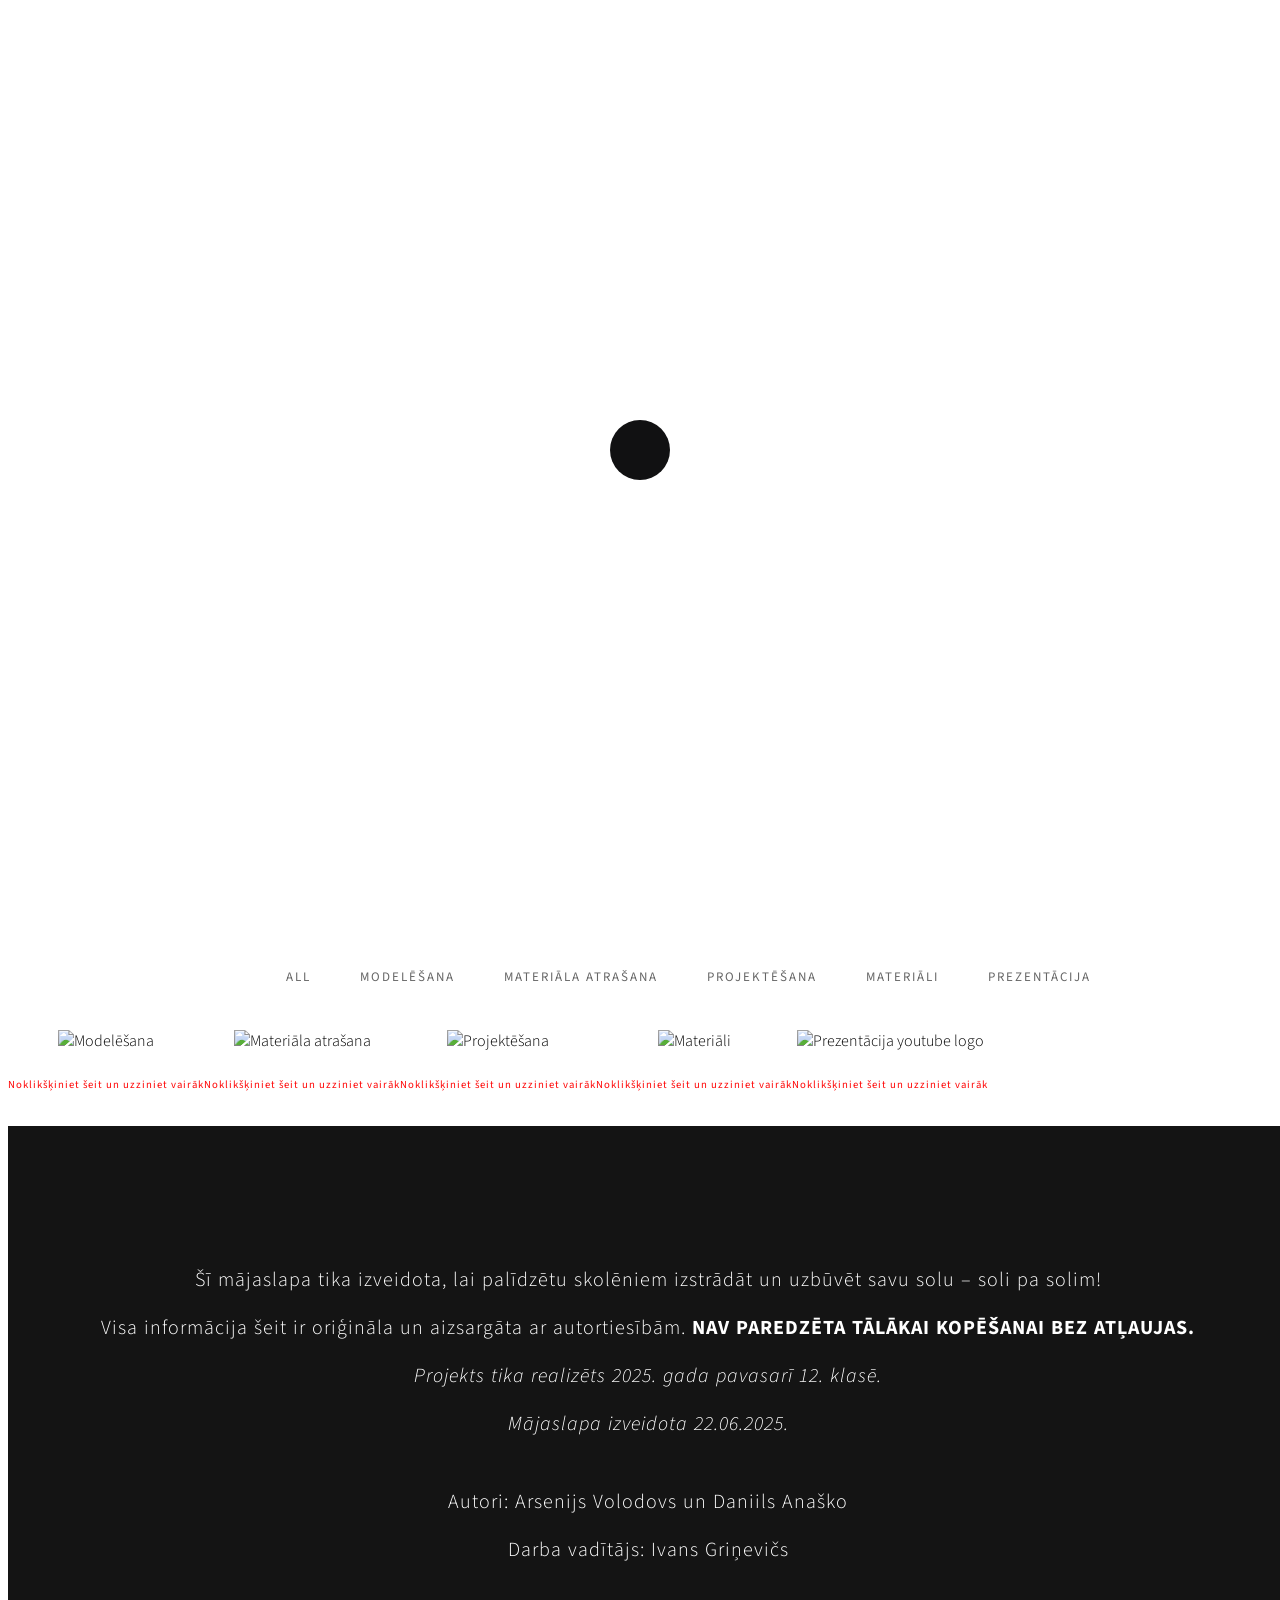
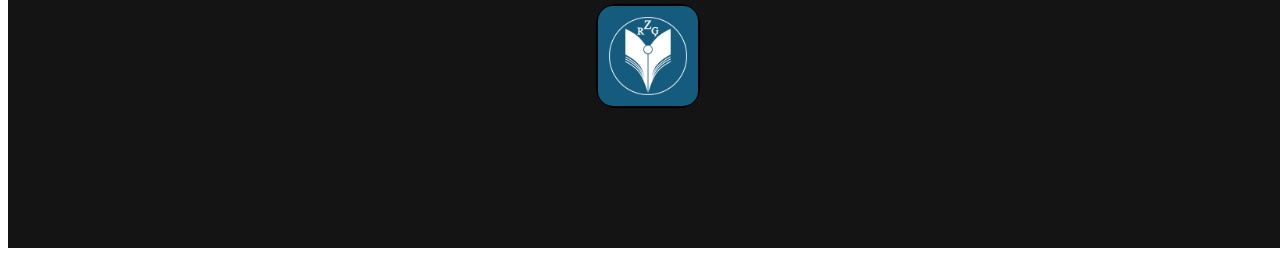
==== index.html @ d906023a "Add files via upload" ====
<!DOCTYPE html>
<html lang="lv">
<head>

	<meta charset="utf-8">
	<meta http-equiv="X-UA-Compatible" content="IE=Edge">
	<meta name="viewport" content="width=device-width, initial-scale=1">
	<meta name="keywords" content="">
	<meta name="description" content="">

      <link rel="icon" href="images/logo.jpg" type="image/x-icon" alt="Sola izveide logo">
	<!-- Site title
   ================================================== -->
	<title>Sola izveide</title>

	<!-- Bootstrap CSS
   ================================================== -->
	<link rel="stylesheet" href="css/bootstrap.min.css">

	<!-- Animate CSS
   ================================================== -->
	<link rel="stylesheet" href="css/animate.min.css">

	<!-- Font Icons CSS
   ================================================== -->
	<link rel="stylesheet" href="css/font-awesome.min.css">
	<link rel="stylesheet" href="css/ionicons.min.css">

	<!-- Main CSS
   ================================================== -->
	<link rel="stylesheet" href="css/style.css">

	<!-- Google web font 
   ================================================== -->	
  <link href='https://fonts.googleapis.com/css?family=Source+Sans+Pro:400,700,300' rel='stylesheet' type='text/css'>
   
   <!-- Что то ? ================================================== -->	
	<link rel="stylesheet" href="https://cdnjs.cloudflare.com/ajax/libs/font-awesome/6.4.0/css/all.min.css" />
</head>
<body>
     <i class="fa-solid fa-gear gear-icon"></i>
   
  <script>
    const gear = document.querySelector('.gear-icon');
    const animationDuration = 12000; // 12 секунд

    function updateGear() {
      const time = performance.now() % animationDuration;
      const progress = (time / animationDuration) * 100;

      let opacity = 1;

      // Исчезает с 33% по 50%, появляется с 50% по 66%
      if (progress >= 33 && progress <= 66) {
        if (progress <= 50) {
          opacity = 1 - (progress - 33) / (50 - 33);
        } else {
          opacity = (progress - 50) / (66 - 50);
        }
      }

      gear.style.opacity = opacity;
      gear.style.pointerEvents = opacity < 0.1 ? 'none' : 'auto';

      // В момент почти полной прозрачности меняем позицию между снизу и сверху
      if (progress >= 49 && progress <= 51) {
        if (gear.classList.contains('right-bottom')) {
          gear.classList.remove('right-bottom');
          gear.classList.add('right-top');
        } else {
          gear.classList.remove('right-top');
          gear.classList.add('right-bottom');
        }
      }

      // Вращаем шестерёнку
      const rotationDeg = (time / 1000) * 60;
      gear.style.transform = `rotate(${rotationDeg}deg)`;

      requestAnimationFrame(updateGear);
    }

    updateGear();
  </script>
   
<!-- Preloader section
================================================== -->
<div class="preloader">

	<div class="sk-spinner sk-spinner-pulse"></div>

</div>


<!-- Navigation section
================================================== -->
<div class="nav-container">
   <nav class="nav-inner transparent">

      <div class="navbar">
         <div class="container">
            <div class="row">

              <div class="brand">
                <a href="index.html">Izveido pats</a>
              </div>

              

            </div>
         </div>
      </div>

   </nav>
</div>


<!-- Header section
================================================== -->
<section id="header" class="header-one">
	<div class="container">
		<div class="row">

			<div class="col-md-offset-3 col-md-6 col-sm-offset-2 col-sm-8">
          <div class="header-thumb">
              <h1 class="wow fadeIn" data-wow-delay="0.5s">Sola izveide</h1>
              <h3 class="wow fadeInUp" data-wow-delay="0.6s">Pie Dizaina un tehnoloģiju kabineta </h3>
             <h3 class="wow fadeInUp" data-wow-delay="0.7s">Rīgas Zolitūdes ģimnāzijā</h3>
          </div>
			</div>

		</div>
	</div>		
</section>


<!-- Portfolio section
================================================== -->
<section id="portfolio">
   <div class="container">
      <div class="row">

         <div class="col-md-12 col-sm-12">
            
               <!-- iso section -->
               <div class="iso-section wow fadeInUp" data-wow-delay="2.0s">

                  <ul class="filter-wrapper clearfix">
                           <li><a href="#" data-filter="*" class="selected opc-main-bg">All</a></li>
                           <li><a href="#" class="opc-main-bg" data-filter=".modelesana">Modelēšana</a></li>
                           <li><a href="#" class="opc-main-bg" data-filter=".materiala_atrasana">Materiāla atrašana</a></li>
                           <li><a href="#" class="opc-main-bg" data-filter=".projektesana">Projektēšana</a></li>
                       <li><a href="#" class="opc-main-bg" data-filter=".materiali">Materiāli</a></li>
                     <li><a href="#" class="opc-main-bg" data-filter=".prezentacija">Prezentācija</a></li>
                        </ul>

                        <!-- iso box section -->
                        <div class="iso-box-section wow fadeInUp" data-wow-delay="1s">
                           <div class="iso-box-wrapper col4-iso-box">

                              <div class="iso-box modelesana projektesana col-md-4 col-sm-6">
                                 <a href="Pirmais-solis.html">
                                 <div class="portfolio-thumb">
                                    <img src="images/portfolio-img1V.png" class="img-responsive" alt="Modelēšana">
                                    <h6>Noklikšķiniet šeit un uzziniet vairāk</h6>
                                       <div class="portfolio-overlay">
                                          <div class="portfolio-item">
                                                <i class="fa fa-link"></i>
                                                <h2>Pirmais solis</h2>
                                             </div>
                                       </div>
                                 </div>
                                    </a>
                              </div>

                              <div class="iso-box materiala_atrasana col-md-4 col-sm-6">
                                 <a href="Otrais-solis.html">
                                 <div class="portfolio-thumb">
                                    <img src="images/portfolio-img2V.jpg" class="img-responsive" alt="Materiāla atrašana">
                                    <h6>Noklikšķiniet šeit un uzziniet vairāk</h6>
                                       <div class="portfolio-overlay">
                                          <div class="portfolio-item">
                                                <i class="fa fa-link"></i>
                                                <h2>Otrais solis</h2>
                                             </div>
                                       </div>
                                 </div>
                              </a>
                              </div>

                              <div class="iso-box modelesana projektesana col-md-4 col-sm-6">
                                 <a href="Tresais_solis.html">
                                 <div class="portfolio-thumb">
                                    <img src="images/portfolio-img3V.jpg" class="img-responsive" alt="Projektēšana">
                                    <h6>Noklikšķiniet šeit un uzziniet vairāk</h6>
                                       <div class="portfolio-overlay">
                                          <div class="portfolio-item">
                                                <i class="fa fa-link"></i>
                                                <h2>Tresais solis</h2>
                                             </div>
                                       </div>
                                 </div>
                                    </a>
                              </div>

                              <div class="iso-box materiali col-md-4 col-sm-6">
                                 <a href="Materiali.html">
                                 <div class="portfolio-thumb">
                                    <img src="images/portfolio-img4V.jpg" class="img-responsive" alt="Materiāli">
                                    <h6>Noklikšķiniet šeit un uzziniet vairāk</h6>
                                       <div class="portfolio-overlay">
                                          <div class="portfolio-item">
                                                <i class="fa fa-link"></i>
                                                <h2>Materiali</h2>
                                             </div>
                                       </div>
                                    
                                 </div>
                                    </a>
                              </div>

                              <div class="iso-box prezentacija col-md-4 col-sm-6">
                                 <a href="prezentacija.html">
                                 <div class="portfolio-thumb">
                                    <img src="images/portfolio-img5V.png" class="img-responsive" alt="Prezentācija youtube logo">
                                    <h6>Noklikšķiniet šeit un uzziniet vairāk</h6>
                                       <div class="portfolio-overlay">
                                          <div class="portfolio-item">
                                           <i class="fa fa-link"></i> 
                                                <h2>Prezentacija</h2>
                                             </div>
                                       </div>
                                 </div>
                                   </a>           
                              </div>

                              

                            </div>
                        </div>

               </div>

         </div>

      </div>
   </div>
</section>

<!-- Footer section
================================================== -->
<footer>
	<div class="container">
		<div class="row">

			<div class="col-md-12 col-sm-12">
				
               <p class="wow fadeInUp"  data-wow-delay="0.3s"   > Šī mājaslapa tika izveidota, lai palīdzētu skolēniem izstrādāt un uzbūvēt savu solu – soli pa solim! </p>
               <p class="wow fadeInUp"  data-wow-delay="0.3s"> Visa informācija šeit ir oriģināla un aizsargāta ar autortiesībām.
                  <b>NAV PAREDZĒTA TĀLĀKAI KOPĒŠANAI BEZ ATĻAUJAS.</b></p>
              <p class="wow fadeInUp"  data-wow-delay="0.3s"><i>Projekts tika realizēts 2025. gada pavasarī 12. klasē.</i></p>
               	<p class="wow fadeInUp"  data-wow-delay="0.3s"><i>Mājaslapa izveidota 22.06.2025.</i></p>
               <p class="wow fadeInUp animated" data-wow-delay="0.8s"  style=" margin-top:50px; visibility: visible; animation-delay: 0.3s; animation-name: fadeInUp;">Autori: 
                   Arsenijs Volodovs un Daniils Anaško  </p>
               <p class="wow fadeInUp animated" data-wow-delay="0.8s" style="visibility: visible; animation-delay: 0.3s; animation-name: fadeInUp;">Darba vadītājs: 
                 Ivans Griņevičs  </p>
			</div>
			
		</div>
       <div class="footer-logo" >
          <div class="wow fadeIn" data-wow-delay="1.6s">
          <a href="https://zolitude.lv">
       <div class="glow-wrapper">
       <img src="images/rzg2.png" class="img-responsive" alt="Rīgas Zolitūdes ģimnāzija logo">
         </div>
          </a>
	</div></div>
   </div>
</footer>


<!-- Javascript 
================================================== -->
<script src="js/jquery.js"></script>
<script src="js/bootstrap.min.js"></script>
<script src="js/isotope.js"></script>
<script src="js/imagesloaded.min.js"></script>
<script src="js/wow.min.js"></script>
<script src="js/custom.js"></script>
   
</body>
</html>
---- css/style.css ----
body {
       
    animation: bgColorShift 60s ease-in-out infinite;
   font-family: 'Source Sans Pro', sans-serif;
    font-style: normal;
    font-weight: 300;
    position: relative;
  }
  @keyframes bgColorShift {
    0%   { background-color: #ffffff; } 
    33%  { background-color: #e6f1f6; }
    66%  { background-color: #e6f2ff; } 
    100% { background-color: #ffffff; }  }
    .gear-icon {
    position: fixed;
    right: 20px;
    font-size: 80px;
    color: #d8edff;
    animation: colorShift 10s ease-in-out infinite;
    cursor: pointer;
    transition: top 0.5s ease, bottom 0.5s ease, opacity 0.3s ease;
    z-index: 9999;
    pointer-events: auto;
  }

  .right-bottom {
    bottom: 20px;
    top: auto;
  }

  .right-top {
    top: 20px;
    bottom: auto;
  }

  .gear-icon:hover {
    color: #c8e9ff;
    filter: drop-shadow(0 0 10px #b1dffe);
  }


  @keyframes spin {
    from { transform: rotate(0deg);}
    to { transform: rotate(360deg);}
  }

  @keyframes colorShift {
    0%, 100% { color: #e3f2ff; }
    50% { color: #b1dffe; }
  }
  @media (max-width: 768px) {
    .gear-icon {
      display: none !important;
    }
  }

  @keyframes gearOpacity {
    0%, 33% { opacity: 1; }
    50%, 100% { opacity: 0; }
  }
/* Body 
------------------------------------- */


html,body {
  width: 100%;
  overflow-x: hidden;
}

html {
  font-size: 100%;
}


/* Typography
------------------------------------- */

h1,h2,h3,h4 {
  font-weight: 400;
  letter-spacing: 0.3rem;
  text-transform: uppercase;
}

h1 {
  color: #000;
  font-size: 1.8rem;
  font-weight: 700;
}

h2 {
  color: #ffffff;
  font-size: 1rem;
}

h3 {
  color: #444;
  font-size: 14px;
  letter-spacing: 4px;
}

h5 {
  font-weight: 400;
  letter-spacing: 1px;
}
h6 {
  font-weight: 400;
  letter-spacing: 1px;
   color: #ff0606;
}

p {
  color: #ffffff;
  font-size: 20px;
  line-height: 28px;
  word-spacing: 1px;
  letter-spacing: 1px;
}
.text{
  color: #000000;
  font-size: 20px;
  line-height: 28px;
  word-spacing: 1px;
  letter-spacing: 1px;
}

a {
  outline: none;
  text-decoration: none;
}
a,
a:hover,
a:focus {
  color: inherit;
  text-decoration: none;
  outline: 0;
  -webkit-transition: all 0.25s ease-out;
  -moz-transition: all 0.25s ease-out;
  -ms-transition: all 0.25s ease-out;
  -o-transition: all 0.25s ease-out;
  transition: all 0.25s ease-out;
}

img {
  width: 100%;
  max-width: 100%;
}


/* preloader styles
/* ========================================== */
.preloader {
    position: fixed;
    top: 0;
    left: 0;
    width: 100%;
    height: 100%;
    z-index: 99999;
    display: flex;
    flex-flow: row nowrap;
    justify-content: center;
    align-items: center;
    background: none repeat scroll 0 0 #fff;
}

.sk-spinner-pulse {
  width: 60px;
  height: 60px;
  background-color: #111112;
  border-radius: 100%;
  -webkit-animation: sk-pulseScaleOut 1s infinite ease-in-out;
          animation: sk-pulseScaleOut 1s infinite ease-in-out; }

@-webkit-keyframes sk-pulseScaleOut {
  0% {
    -webkit-transform: scale(0);
            transform: scale(0); }
  100% {
    -webkit-transform: scale(1);
            transform: scale(1);
    opacity: 0; } }

@keyframes sk-pulseScaleOut {
  0% {
    -webkit-transform: scale(0);
            transform: scale(0); }
  100% {
    -webkit-transform: scale(1);
            transform: scale(1);
    opacity: 0; } }



/* navigation styles
/* ========================================== */
.nav-container,
nav {
  overflow: visible;
  transition: all 0.3s ease;
  -webkit-transition: all 0.3s ease;
  -moz-transition: all 0.3s ease;
}

nav {
  -webkit-backface-visibility: hidden;
  backface-visibility: hidden;
  transition: all 0.3s ease;
  -webkit-transition: all 0.3s ease;
  -moz-transition: all 0.3s ease;
}

nav a {
  color: #333333;
}

.navbar {
  background: transparent;
  height: 94px;
  max-height: 94px;
  margin: 0;
  border-radius: 0;
  transition: all 0.3s ease;
  -webkit-transition: all 0.3s ease;
  -moz-transition: all 0.3s ease;
}

.brand {
  float: left;
  padding: 30px 0 0;
  transition: all 0.3s ease;
  -webkit-transition: all 0.3s ease;
  -moz-transition: all 0.3s ease;
  text-transform: uppercase;
  letter-spacing: 0.3rem;
}
.brand a {
  color: #333;
  font-size: 24px;
  font-weight: 700;
  opacity: 1;
  text-decoration: none;
}

.navicon {  
  position: relative;
  right: 0;
  display: -webkit-flex;
  display: -ms-flexbox;
  display: flex;
  -webkit-justify-content: flex-end;
  -ms-flex-pack: end;
  justify-content: flex-end;
  padding: 20px 0 0;
}

nav ul {
  display: inline-block;
}

nav ul.right {
  float: right;
  right: 0
}

#nav-menu a {
  font-weight: 300;
  font-size: 26px;
  color: #ffffff;
  text-transform: uppercase;
  letter-spacing: 0.3rem;
}

#nav-menu li {
  list-style: none;
  padding: 6px;
}

.nav-text-light a {
  color: #ffffff;
}

.sticky .nav-text-light a {
  color: #555555;
}

.sticky nav.nav-inner .navbar {
  height: 70px;
  max-height: 70px;
  margin: 0;
  background: #ffffff;
}

.sticky nav.transparent .navbar {
  background: transparent;
}

@media all and (max-width: 990px) {
  .nav-text-light a {
    color: #555555;
  }
  .nav-inner {
    background: #ffffff;
  }
  .transparent {
    background: transparent;
  }
  .navicon {
    padding-right: 10px;
  }
  nav ul.right {
  float: left;
  }
}

a.icon {
  font-size: 32px;
  padding-right: 20px;
}

.intro-inner {  
  position: absolute;
  left: 50%;
  top: 50%;
  -webkit-transform: translate(-50%, -50%);
      -ms-transform: translate(-50%, -50%);
          transform: translate(-50%, -50%);
  width: 100%;
  text-align: center;
}

.close {
  font-family: inherit;
  font-size: 32px;
  font-weight: 300;
  text-shadow: none;
}
.close:focus {
  outline: 0px auto -webkit-focus-ring-color;
}

.circle {
  width: 45px;
  height: 45px;
  text-align: center;
  margin: 0 auto;
  position: absolute;
  top: 50%;
  left: 50%;
  margin-top: -40px;
  margin-left: -40px;
  border-radius: 50%;
  transition: all 0.3s ease;
  -webkit-transition: all 0.3s ease;
  -moz-transition: all 0.3s ease;
  cursor: pointer;
  z-index: 99;
  padding: 4px 0 0;
}

.circle i {
  font-size: 36px;
  color: #111112;
}

.circle.dark {
  border-color: #292929;
}

.circle.dark:before {
  border-color: transparent transparent transparent #292929;
}

.circle.large {
  height: 120px;
  width: 120px;
  margin-top: -60px;
  margin-left: -60px;
}

.circle.large:before {
  margin-top: -18px;
  margin-left: -10px;
  content: '';
  width: 0;
  height: 0;
  border-style: solid;
  border-width: 20px 0 20px 31.0px;
  border-color: transparent transparent transparent #ffffff;
}

.circle.large.dark:before {
  border-color: transparent transparent transparent #292929;
}

.circle.inline {
  position: relative;
  top: 0;
  left: 0;
  margin-top: 0;
  margin-left: 0;
  display: inline-block;
  z-index: 0;
}

@media all and (max-width: 767px) {
  .circle.large {
    width: 90px;
    height: 90px;
    margin-top: -45px;
  }
  .circle.large:before {
    margin-top: -14px;
    margin-left: -8px;
    content: '';
    width: 0;
    height: 0;
    border-style: solid;
    border-width: 15px 0 15px 25.0px;
    border-color: transparent transparent transparent #fff;
  }
}

.list-menu {
  position: fixed;
  visibility: hidden;
  width: 100%;
  height: 100%;
  top: 0;
  left: 0;
  z-index: 9999999;
  background: rgba(0, 0, 0, 0.9);
  transition: all 0.6s ease;
  -webkit-transition: all 0.6s ease;
  -moz-transition: all 0.6s ease;
  opacity: 0;
  z-index: -1;
}

.list-menu.reveal-modal {
  opacity: 1;
  z-index: 999999;
  visibility: visible;
}

.list-menu .ion-close-round {
  font-size: 31px;
  position: absolute;
  top: 32px;
  right: 32px;
  color: #fff;
  cursor: pointer;
}

/* header section styles
/* ========================================== */
#header {
  -webkit-background-size: cover;
  background-size: cover;
  background-position: center center;
  text-align: center;
  padding-top: 130px;
  padding-bottom: 100px;
}

#header .header-thumb {
  animation: bgColorShift 60s ease-in-out infinite;
  border: 10px solid #f9f9f9;
  padding: 62px 20px 62px 20px;
}

.header-one .header-thumb,
.header-two .header-thumb,
.header-three .header-thumb,
.header-four .header-thumb,
.header-five .header-thumb {
  padding: 32px 20px 32px 20px !important;
}

.header-one, .header-two,
.header-three, .header-four,
.header-five {
  height: 42vh !important;
  min-height: 420px;
  padding-top: 120px !important;
}

.header-one {
  background: url('../images/header-bg.webp') no-repeat;
  height: 60vh !important;
  min-height: 520px;
  padding-top: 150px !important;
}
.header-two {
  background: url('../images/header-bg2.webp') no-repeat;
}
.header-three {
  background: url('../images/header-bg3.webp') no-repeat;
}
.header-four {
  background: url('../images/header-four-bg.jpg') no-repeat;
}
.header-five {
  background: url('../images/header-five-bg.jpg') no-repeat;
}

/* Portfolio section styles
/* ========================================== */
#portfolio {
  text-align: center;
  padding-top: 3rem;
  padding-bottom: 6rem;
}

#portfolio img {
  width: 100%;
}

#portfolio .portfolio-thumb {
  position: relative;
  overflow: hidden;
  margin: 0;
} 

#portfolio .portfolio-thumb .portfolio-overlay {
  background: #141414;
  position: absolute;
  top: 0;
  right: 0;
  bottom: 0;
  left: 0;
  width: 100%;
  height: 100%;
  opacity: 0;
  -webkit-transition: all 0.4s ease-in-out;
  transition: all 0.4s ease-in-out;
}

#portfolio .portfolio-thumb:hover .portfolio-overlay {
  opacity: 0.9;
}

#portfolio .portfolio-thumb .portfolio-overlay .portfolio-item {
    text-align: center;
    padding: 30% 20px 20px;
}

#portfolio .portfolio-thumb .portfolio-overlay .fa {
    background: #f9f9f9;
    border-radius: 100px;
    color: #141414;
    font-size: 1.3rem;
    display: inline-block;
    width: 3.5rem;
    height: 3.5rem;
    line-height: 3.5rem;
    text-align: center;
    text-decoration: none;
    margin-bottom: 4px;
}

/*filter css*/
.filter-wrapper {
    width: 100%;
    margin-bottom: 32px;
    overflow: hidden;
}

.filter-wrapper li {
    display: inline-block;
    margin: 4px;
}

.filter-wrapper li a {
    color: #666;
    font-size: 13px;
    font-weight: 400;
    letter-spacing: 2px;
    padding: 8px 17px;
    margin-right: 2px;
    margin-left: 2px;
    text-transform: uppercase;
    display: block;
    text-decoration: none;
    transition: all 0.4s ease-in-out;
}
.filter-wrapper li a:active {
  background: #111112 !important;
}
.filter-wrapper li a:hover,
.filter-wrapper li a:focus {
  background: #111112;
  color: #ffffff;
}

/*isotope box css*/
.iso-box-section {
    width: 100%;
}

.iso-box-wrapper {
    width: 100%;
    padding: 0;
    clear: both;
    position: relative;
}

.iso-box {
    position: relative;
    min-height: 50px;
    float: left;
    overflow: hidden;
    margin-bottom: 25px;
}

.iso-box > a {
    display: block;
    width: 100%;
    height: 100%;
    overflow: hidden;
} 

.fluid-img {
    width: 100%;
    display: block;
}

/* single project section styles
/* ========================================== */
#single-project {
  padding-top: 4rem;
  padding-bottom: 6rem;
}

#single-project .project-info {
  padding-bottom: 10px;
}

#single-project img {
  padding-top: 14px;
}

/* about section styles
/* ========================================== */
#about {
  padding-top: 5rem;
  padding-bottom: 8rem;
}

#about .col-md-4 {
  padding-top: 16px;
  padding-bottom: 32px;
}

#about img {
  padding-bottom: 20px;
}

#about blockquote {
  letter-spacing: 2px;
  margin-top: 20px;
}

/* blog & single post section styles
/* ========================================== */
#blog, 
#single-post {
  padding-top: 4rem;
  padding-bottom: 6rem;
}

#blog .blog-thumb {
  padding-top: 60px;
  padding-bottom: 40px;
}

#blog .post-format,
#single-post .post-format {
  padding-bottom: 10px;
}

#blog .post-format span,
#single-post .post-format span {
  color: #888;
  font-weight: 400;
  letter-spacing: 1px;
  padding-right: 10px;
}

#blog .blog-thumb .btn {
  border-radius: 0px;
  padding: 10px 32px;
  letter-spacing: 2px;
  text-transform: uppercase;
  margin-top: 22px;
  transition: all 0.4s ease-in-out;
}
#blog .blog-thumb .btn:hover {
  background: #111112;
  border-color: transparent;
  color: #ffffff;
}

#single-post blockquote {
  margin-top: 32px;
  letter-spacing: 2px;
}

.post-image {
	margin: 25px 0px;
}

#single-post .blog-comment,
#single-post .blog-comment-form {
  margin-top: 62px;
}

#single-post .blog-comment h3,
#single-post .blog-comment-form h3 {
  padding-bottom: 20px;
}

#single-post .blog-comment .media {
  padding-bottom: 22px;
}

#single-post .blog-comment .media img {
  padding-right: 14px;
}

#single-post .blog-comment h4 {
  font-weight: 700;
}

#single-post .blog-comment-form .form-control {
  background: transparent;
  border: 1px solid #eee;
  border-radius: 0px;
  box-shadow: none;
  font-size: 16px;
  margin-bottom: 16px;
  transition: all 0.4s ease-in-out;
}

#single-post .blog-comment-form input[type="submit"] {
  background: #111112;
  border-color: transparent;
  color: #ffffff;
  height: 50px;
}


/* contact section styles
/* ========================================== */
#contact {
  padding-top: 5rem;
  padding-bottom: 0rem;
}

#contact .fa {
  font-size: 32px;
  padding-right: 10px;
}

#contact #map-canvas  {
  border: none;
  width: 100%;
  height: 300px;
  margin-top: 40px;
}

#contact .contact-form {
  padding-top: 14px;
}

#contact .form-control {
  background: transparent;
  border: 1px solid #eee;
  border-radius: 0px;
  box-shadow: none;
  font-size: 16px;
  margin-bottom: 16px;
  transition: all 0.4s ease-in-out;
}

#contact .form-control:hover {
  border-color: #f0f0f0;
}

#contact textarea {min-height: 100px;}

#contact input {height: 50px;}

#contact input[type='submit'] {
  background: #111112;
  color: #ffffff;
  font-size: 15px;
  font-weight: 400;
  letter-spacing: 2px;
  transition: all 0.4s ease-in-out;
  margin-top: 10px;
}

#contact input[type='submit']:hover {
  background: #444;
}

.contact-submit {
	width: 50%;
}

#contact .col-md-4 {
  background: #fff;
  padding: 62px 0px 32px 42px;
  position: relative;
  bottom: -50px;
}



/* footer section styles
/* ========================================== */
footer {
  background: #141414;
  padding-top: 120px;
  padding-bottom: 120px;
  text-align: center;
}


/* social icon */
.social-icon {
  padding: 0;
  margin: 0;
}
.social-icon li {
  list-style: none;
  display: inline-block;
}
.social-icon li a {
  border-radius: 100px;
  border: 1px solid transparent;
  color: #909090;
  font-size: 18px;
  width: 50px;
  height: 50px;
  line-height: 48px;
  text-align: center;
  vertical-align: middle;
  text-decoration: none;
  transition: all 0.4s ease-in-out;
  padding: 0px;
  margin-top: 14px;
  margin-right: 8px;
  margin-left: 8px;
  position: relative;
  top: 0px;
}
.social-icon li a:hover {
  background: #ffffff;
}

/* Responsive Mobile styles
/* ========================================== */
@media (max-width: 980px) {

  .intro-inner {top: 30%;}

  #contact .col-md-4 {
    padding: 62px 20px 42px 32px;
  }

  #contact .col-md-4 p {
    font-size: 12px;
  }

  #contact #map-canvas {
    margin-bottom: 60px;
  }
}


@media (max-width: 768px) {

  .brand {
    padding-left: 24px;
  }

  .header-one, .header-two,
  .header-three, .header-four,
  .header-five {
    min-height: 380px;
	padding-top: 80px !important;
  }

  #about .col-md-4,
  #single-project .col-md-3 {
    padding-bottom: 32px;
  }

}


@media (max-width: 700px) {

  h1 {
    font-size: 1.3rem;
  }
  h3 {
    font-size: 13px;
    letter-spacing: 3px;
  }

  .filter-wrapper {
    padding: 0px;
  }

  #contact {
    padding-bottom: 4rem;
  }

  #contact .col-md-4 {
    padding: 32px 20px 22px 62px;
  }
  .contact-submit {
	width: 70%;
  }

}

@media (max-width: 450px) {
  .intro-inner {top: 50%;}
}









       .content {
      flex: 1;
    }

    .footer-logo {
      display: flex;
      justify-content: center;
      align-items: center;
      padding: 20px 0;
      position: relative;
    }

    /* Анимация свечения с разными оттенками синего */
    @keyframes blueGlow {
      0%, 100% {
        box-shadow:
          0 0 10px #a0d8f7,
          0 0 20px #7ec0ee,
          0 0 30px #5ca0db,
          0 0 40px #3a7cca;
      }
      50% {
        box-shadow:
          0 0 15px #c0e8ff,
          0 0 30px #99d1ff,
          0 0 45px #66b3ff,
          0 0 60px #3396ff;
      }
    }

    .glow-wrapper {
      border-radius: 20px;
      padding: 2px;
      background: #000;
      animation: blueGlow 4s ease-in-out infinite;
      transition: box-shadow 0.3s ease-in-out;
      cursor: pointer; /* курсор при наведении */
    }

    /* При наведении - ярко-синяя вспышка */
    .glow-wrapper:hover {
      animation: none; /* отключаем анимацию */
      box-shadow:
        0 0 20px #00bfff,
        0 0 40px #1e90ff,
        0 0 60px #007fff,
        0 0 80px #005f99;
    }

    .glow-wrapper img {
      max-width: 100px;
      width: 20vw;
      height: auto;
      display: block;
      border-radius: 15px;
    }

    @media (max-width: 400px) {
      .glow-wrapper img {
        max-width: 70px;
      }}
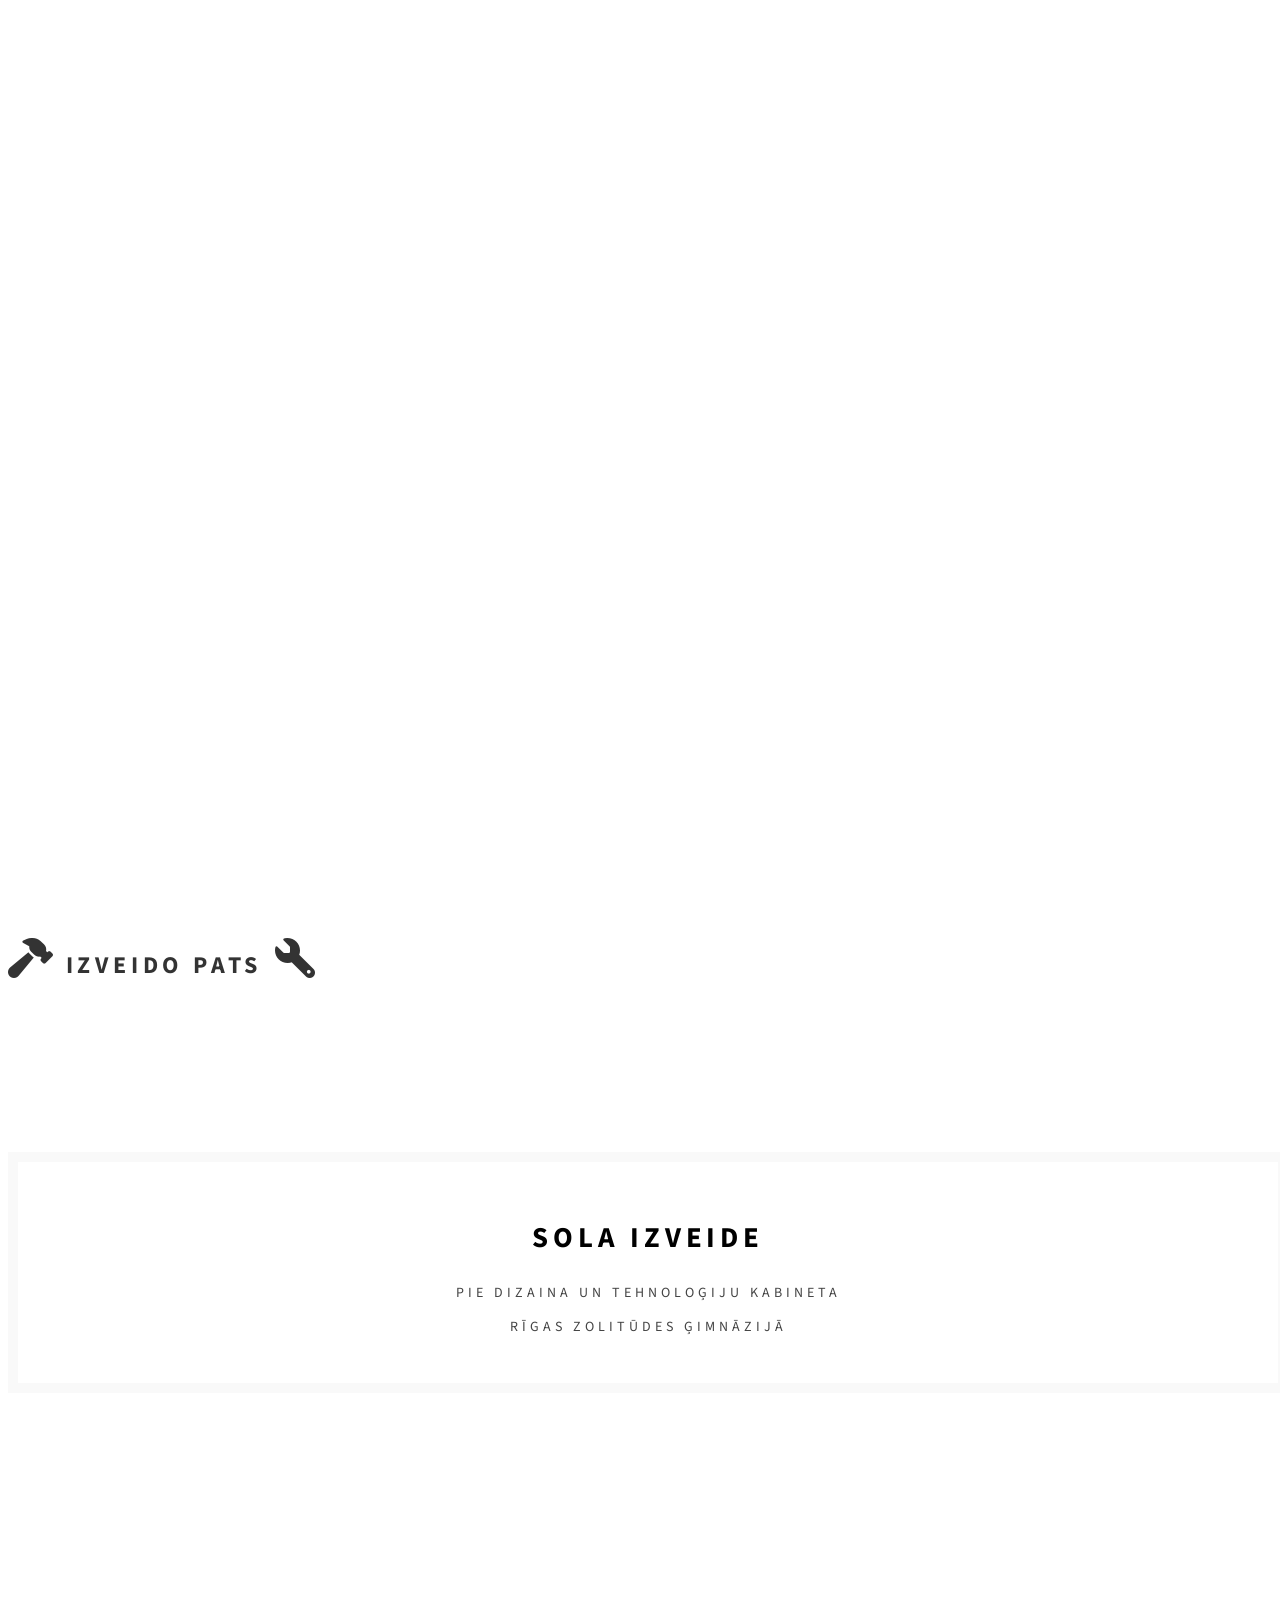
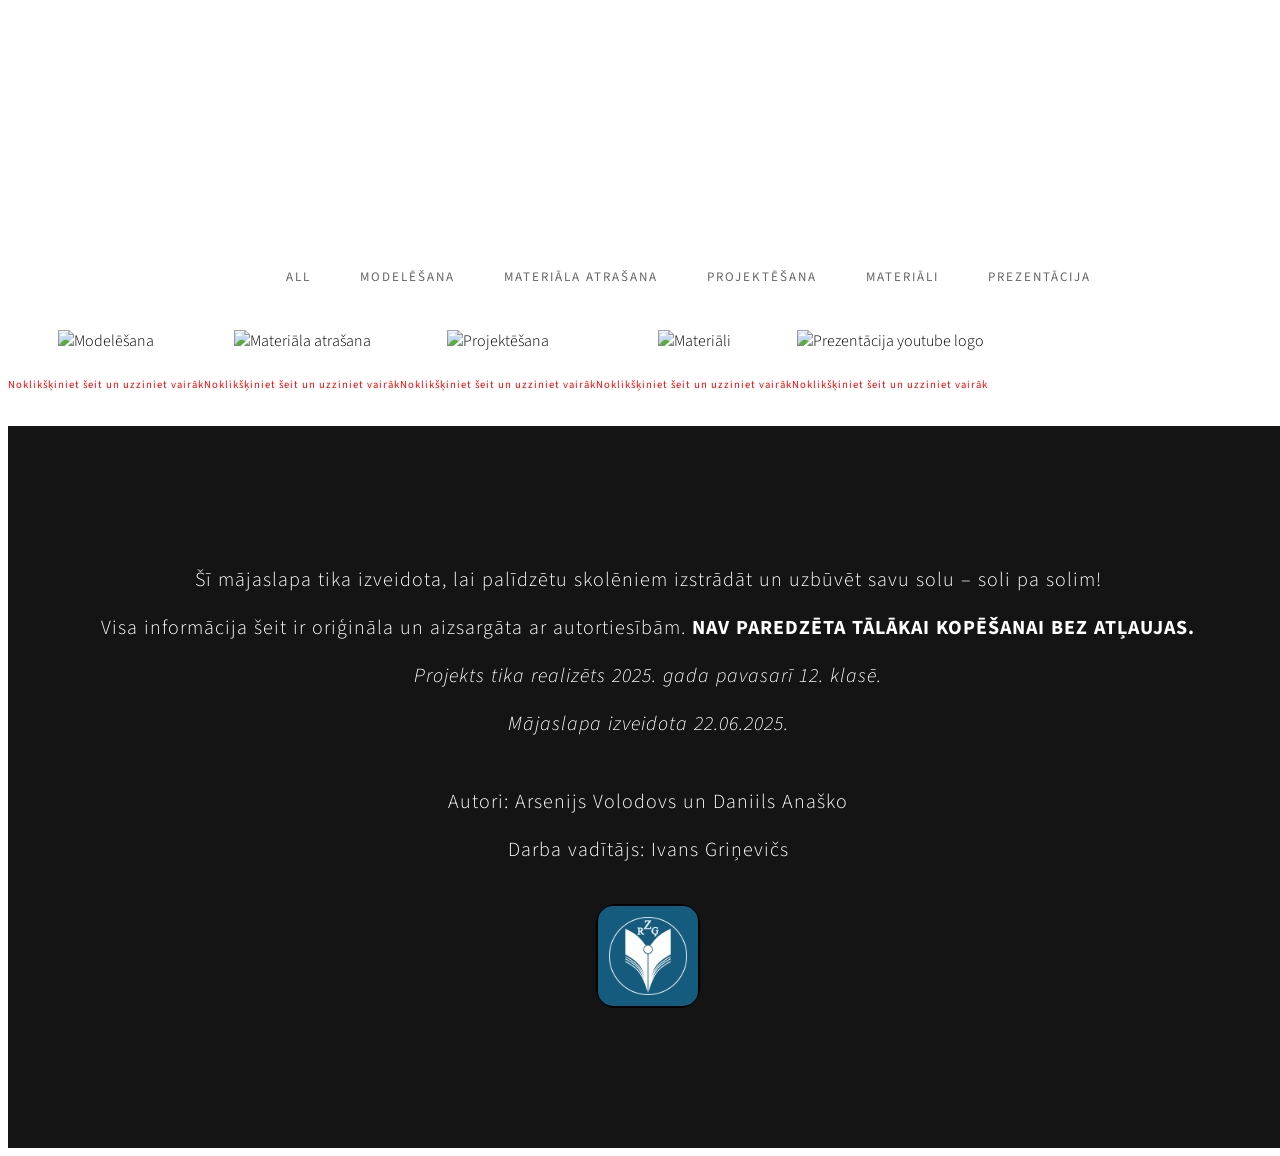
==== commit 713c521d: "Add files via upload" ====
--- a/index.html
+++ b/index.html
@@ -38,59 +38,48 @@
 	<link rel="stylesheet" href="https://cdnjs.cloudflare.com/ajax/libs/font-awesome/6.4.0/css/all.min.css" />
 </head>
 <body>
-     <i class="fa-solid fa-gear gear-icon"></i>
-   
-  <script>
-    const gear = document.querySelector('.gear-icon');
-    const animationDuration = 12000; // 12 секунд
-
-    function updateGear() {
-      const time = performance.now() % animationDuration;
-      const progress = (time / animationDuration) * 100;
-
-      let opacity = 1;
-
-      // Исчезает с 33% по 50%, появляется с 50% по 66%
-      if (progress >= 33 && progress <= 66) {
-        if (progress <= 50) {
-          opacity = 1 - (progress - 33) / (50 - 33);
-        } else {
-          opacity = (progress - 50) / (66 - 50);
-        }
+   
+   
+<!-- Preloader section
+================================================== -->
+  <div class="preloader">
+    <div class="gears">
+      <i class="fas fa-cog gear"></i>
+      <i class="fas fa-cog gear reverse"></i>
+    </div>
+    <i class="fas fa-lightbulb bulb"></i>
+  </div>
+   
+ <script>
+    // Лампочка включается на 0.8 сек
+    setTimeout(() => {
+      document.querySelector('.bulb').classList.add('on');
+    }, 300);
+
+    // Показ сайта на 1.5 сек
+    setTimeout(() => {
+      document.querySelector('.preloader').style.opacity = '0';
+      document.querySelector('.site-content').classList.remove('hidden');
+      document.querySelector('.site-content').classList.add('visible');
+      document.body.style.overflow = 'auto';
+    }, 500);
+  </script>
+
+     <!-- Молоток в верхнем левом углу -->
+    <script>
+    const hammer = document.querySelector('.hammer');
+    const wrench = document.querySelector('.wrench');
+
+    window.addEventListener('scroll', () => {
+      if (window.scrollY > 10) {
+        hammer.classList.add('hidden');
+        wrench.classList.add('hidden');
+      } else {
+        hammer.classList.remove('hidden');
+        wrench.classList.remove('hidden');
       }
-
-      gear.style.opacity = opacity;
-      gear.style.pointerEvents = opacity < 0.1 ? 'none' : 'auto';
-
-      // В момент почти полной прозрачности меняем позицию между снизу и сверху
-      if (progress >= 49 && progress <= 51) {
-        if (gear.classList.contains('right-bottom')) {
-          gear.classList.remove('right-bottom');
-          gear.classList.add('right-top');
-        } else {
-          gear.classList.remove('right-top');
-          gear.classList.add('right-bottom');
-        }
-      }
-
-      // Вращаем шестерёнку
-      const rotationDeg = (time / 1000) * 60;
-      gear.style.transform = `rotate(${rotationDeg}deg)`;
-
-      requestAnimationFrame(updateGear);
-    }
-
-    updateGear();
+    });
   </script>
-   
-<!-- Preloader section
-================================================== -->
-<div class="preloader">
-
-	<div class="sk-spinner sk-spinner-pulse"></div>
-
-</div>
-
 
 <!-- Navigation section
 ================================================== -->
@@ -100,13 +89,16 @@
       <div class="navbar">
          <div class="container">
             <div class="row">
-
+                <div class="brand1">  
+            
               <div class="brand">
-                <a href="index.html">Izveido pats</a>
+                 <i class="fas fa-hammer hammer"></i>
+                 <a href="index.html">Izveido pats</a>
+                 <i class="fas fa-wrench wrench"></i>
               </div>
 
-              
-
+               
+               </div>
             </div>
          </div>
       </div>
--- a/css/style.css
+++ b/css/style.css
@@ -12,56 +12,56 @@
   }
   @keyframes bgColorShift {
     0%   { background-color: #ffffff; } 
-    33%  { background-color: #e6f1f6; }
-    66%  { background-color: #e6f2ff; } 
+    33%  { background-color: #f0f7fa; }
+    46%  { background-color: #f0f6fd; } 
+    56%  { background-color: #f6fdfb; } 
+    66%  { background-color: #f0f6fd; } 
+    73%  { background-color: #f0f7fa; }
     100% { background-color: #ffffff; }  }
-    .gear-icon {
-    position: fixed;
-    right: 20px;
-    font-size: 80px;
-    color: #d8edff;
-    animation: colorShift 10s ease-in-out infinite;
-    cursor: pointer;
-    transition: top 0.5s ease, bottom 0.5s ease, opacity 0.3s ease;
-    z-index: 9999;
-    pointer-events: auto;
-  }
-
-  .right-bottom {
-    bottom: 20px;
-    top: auto;
-  }
-
-  .right-top {
-    top: 20px;
-    bottom: auto;
-  }
-
-  .gear-icon:hover {
-    color: #c8e9ff;
-    filter: drop-shadow(0 0 10px #b1dffe);
-  }
-
-
-  @keyframes spin {
-    from { transform: rotate(0deg);}
-    to { transform: rotate(360deg);}
-  }
-
-  @keyframes colorShift {
-    0%, 100% { color: #e3f2ff; }
-    50% { color: #b1dffe; }
-  }
-  @media (max-width: 768px) {
-    .gear-icon {
-      display: none !important;
-    }
-  }
-
-  @keyframes gearOpacity {
-    0%, 33% { opacity: 1; }
-    50%, 100% { opacity: 0; }
-  }
+   
+
+
+
+ /* 🔨 Молоток */
+ .hammer, .wrench {
+      font-size: 40px;
+      color: #333;
+      transform-origin: 80% 100%;
+      transition: opacity 0.3s ease;
+      user-select: none;
+    }
+
+    /* Анимация молотка - удар */
+    .hammer {
+      animation: hammer-hit 3s ease-in-out infinite;
+    }
+    @keyframes hammer-hit {
+      0%   { transform: rotate(0deg); }
+      20%  { transform: rotate(-30deg); }
+      40%  { transform: rotate(0deg); }
+      60%  { transform: rotate(-20deg); }
+      80%  { transform: rotate(0deg); }
+      100% { transform: rotate(0deg); }
+    }
+
+    /* Анимация гаечного ключа - плавное вращение (имитация закручивания) */
+   .wrench {
+  animation: wrench-twist 3s linear infinite;
+  transform-origin: 50% 50%;
+  transform: scaleX(-1);
+    
+}
+    @keyframes wrench-twist {
+      0%   { transform: rotate(190deg); }
+      50%  { transform: rotate(220deg); }
+      100% { transform: rotate(190deg); }
+    }
+
+    .hammer.hidden, .wrench.hidden {
+      opacity: 0;
+      pointer-events: none;
+    }
+ 
 /* Body 
 ------------------------------------- */
 
@@ -152,47 +152,65 @@
 
 /* preloader styles
 /* ========================================== */
-.preloader {
-    position: fixed;
-    top: 0;
-    left: 0;
-    width: 100%;
-    height: 100%;
-    z-index: 99999;
-    display: flex;
-    flex-flow: row nowrap;
-    justify-content: center;
-    align-items: center;
-    background: none repeat scroll 0 0 #fff;
-}
-
-.sk-spinner-pulse {
-  width: 60px;
-  height: 60px;
-  background-color: #111112;
-  border-radius: 100%;
-  -webkit-animation: sk-pulseScaleOut 1s infinite ease-in-out;
-          animation: sk-pulseScaleOut 1s infinite ease-in-out; }
-
-@-webkit-keyframes sk-pulseScaleOut {
-  0% {
-    -webkit-transform: scale(0);
-            transform: scale(0); }
-  100% {
-    -webkit-transform: scale(1);
-            transform: scale(1);
-    opacity: 0; } }
-
-@keyframes sk-pulseScaleOut {
-  0% {
-    -webkit-transform: scale(0);
-            transform: scale(0); }
-  100% {
-    -webkit-transform: scale(1);
-            transform: scale(1);
-    opacity: 0; } }
-
-
+    .preloader {
+      display: flex;
+      flex-direction: column;
+      align-items: center;
+      justify-content: center;
+      height: 100vh;
+      gap: 30px;
+      transition: opacity 1s ease;
+    }
+
+    .gears {
+      display: flex;
+      gap: 30px;
+    }
+
+    .gear {
+      font-size: 60px;
+      color: #ccc;
+      animation: spin 6s linear infinite;
+    }
+
+    .gear.reverse {
+      animation-direction: reverse;
+    }
+
+    .bulb {
+      font-size: 70px;
+      color: #333;
+      transition: all 0.6s ease;
+    }
+
+    .bulb.on {
+      color: #FFD700;
+      filter: drop-shadow(0 0 10px #FFD700)
+              drop-shadow(0 0 20px #FFD700)
+              drop-shadow(0 0 30px #FFD700);
+    }
+
+    .site-content {
+      opacity: 0;
+      transform: scale(0.8);
+      transition: all 1s ease;
+      text-align: center;
+      padding: 2em;
+    }
+
+    .site-content.visible {
+      opacity: 1;
+      transform: scale(1);
+    }
+
+    .hidden {
+      display: none;
+    }
+
+    @keyframes spin {
+      0% { transform: rotate(0deg); }
+      100% { transform: rotate(360deg); }
+    }
 
 /* navigation styles
 /* ========================================== */
@@ -236,6 +254,7 @@
   text-transform: uppercase;
   letter-spacing: 0.3rem;
 }
+
 .brand a {
   color: #333;
   font-size: 24px;
